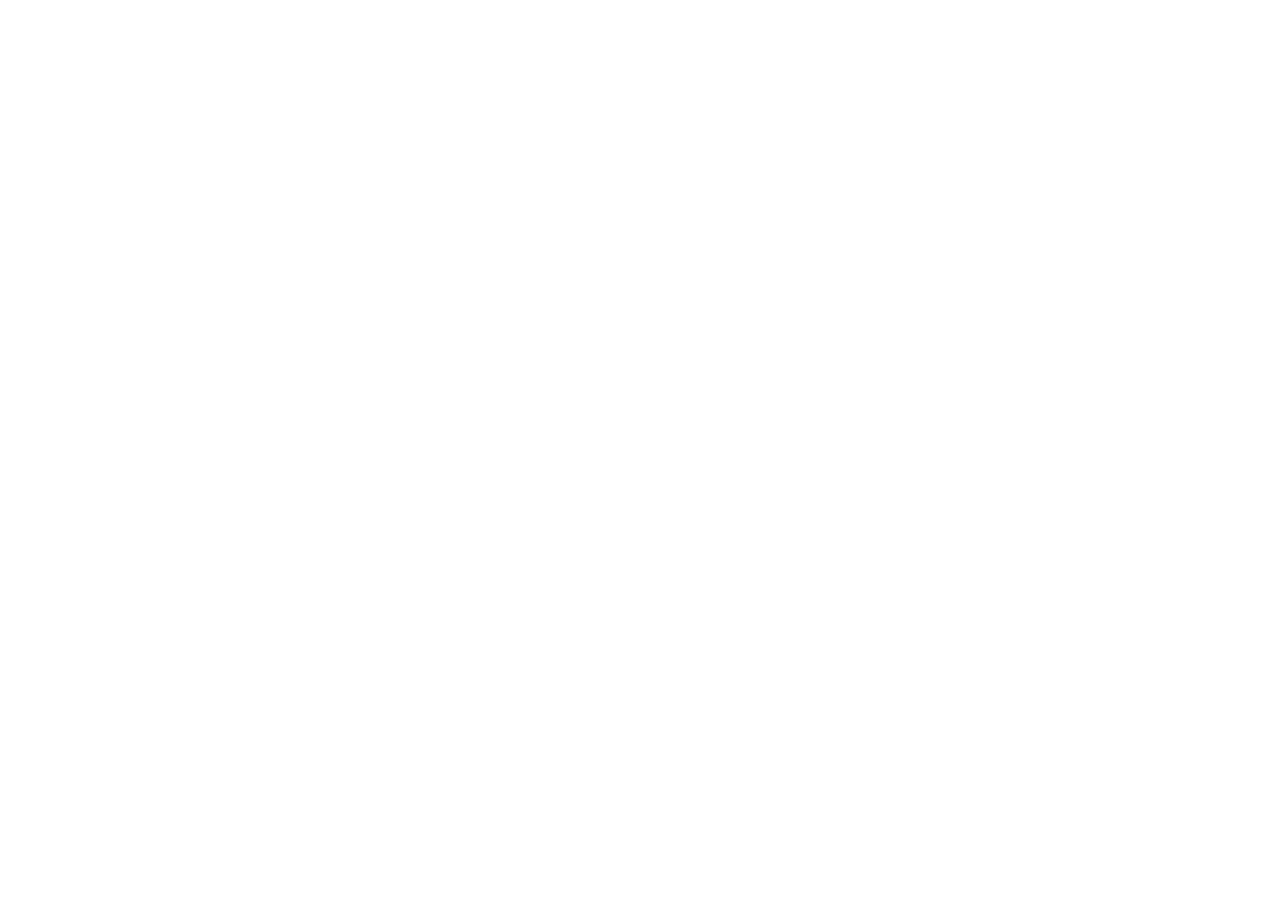
==== Desafio 2/index.html @ 6bff6cdb "inicial commit" ====
<!DOCTYPE html>
<html lang="en">
<head>
    <meta charset="UTF-8">
    <meta http-equiv="X-UA-Compatible" content="IE=edge">
    <meta name="viewport" content="width=device-width, initial-scale=1.0">
    <title>Document</title>
</head>
<body>
    
</body>
</html>
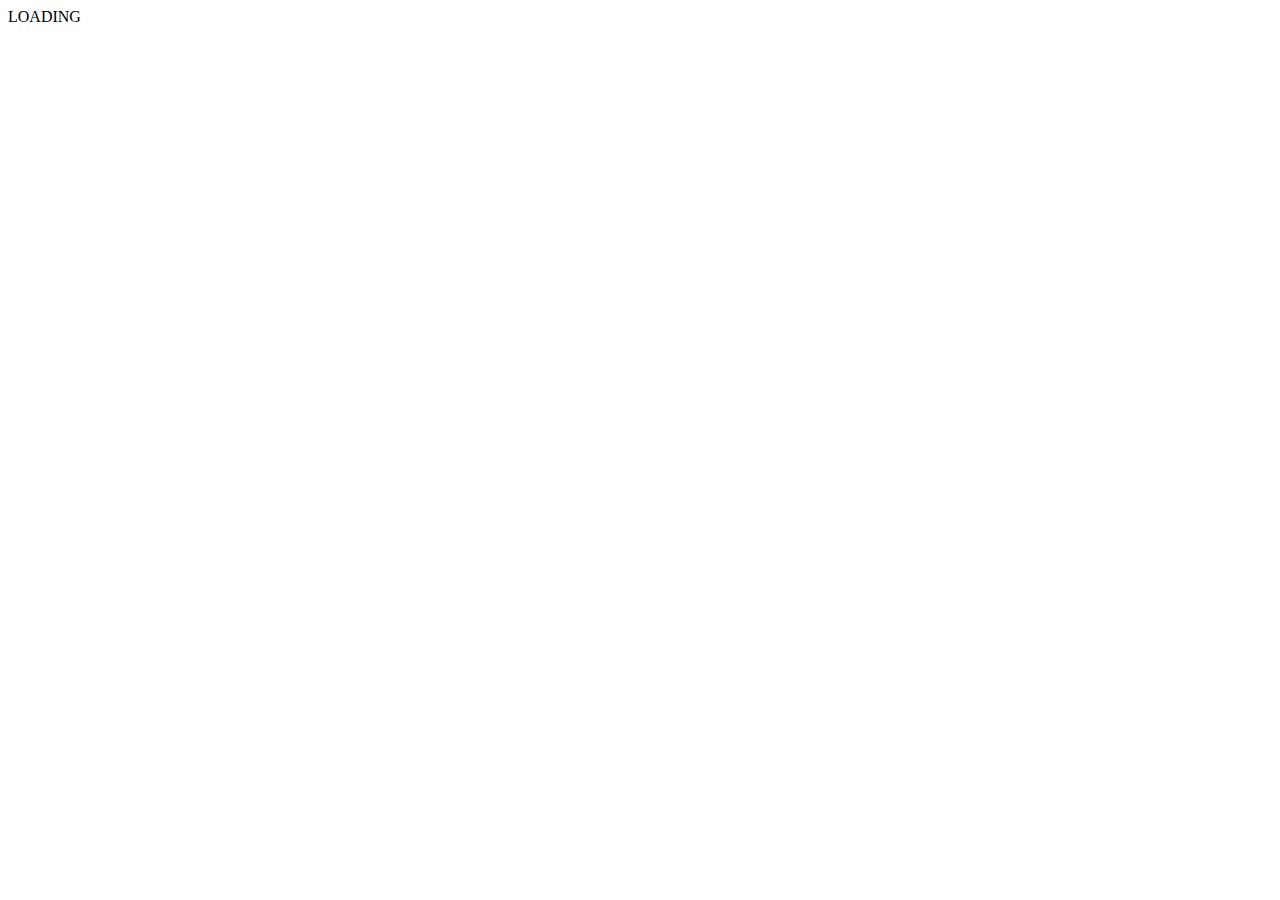
==== commit 163650d1: "Update index.html" ====
--- a/Desafio 2/index.html
+++ b/Desafio 2/index.html
@@ -1,12 +1,19 @@
 <!DOCTYPE html>
-<html lang="en">
+<html lang="pt-br">
 <head>
     <meta charset="UTF-8">
-    <meta http-equiv="X-UA-Compatible" content="IE=edge">
+    <meta name="description" content="loader ring">
+    <meta name="keywords" content="loader ring, css">
+    <meta name="autho" content="Jessica Lima">
     <meta name="viewport" content="width=device-width, initial-scale=1.0">
+    <link rel="stylesheet" type="text/css" href="style.css">
     <title>Document</title>
 </head>
 <body>
+    <div class="center">
+        <div class="text">LOADING</div>
+        <div class="ring"></div>
+    </div>
     
 </body>
 </html>